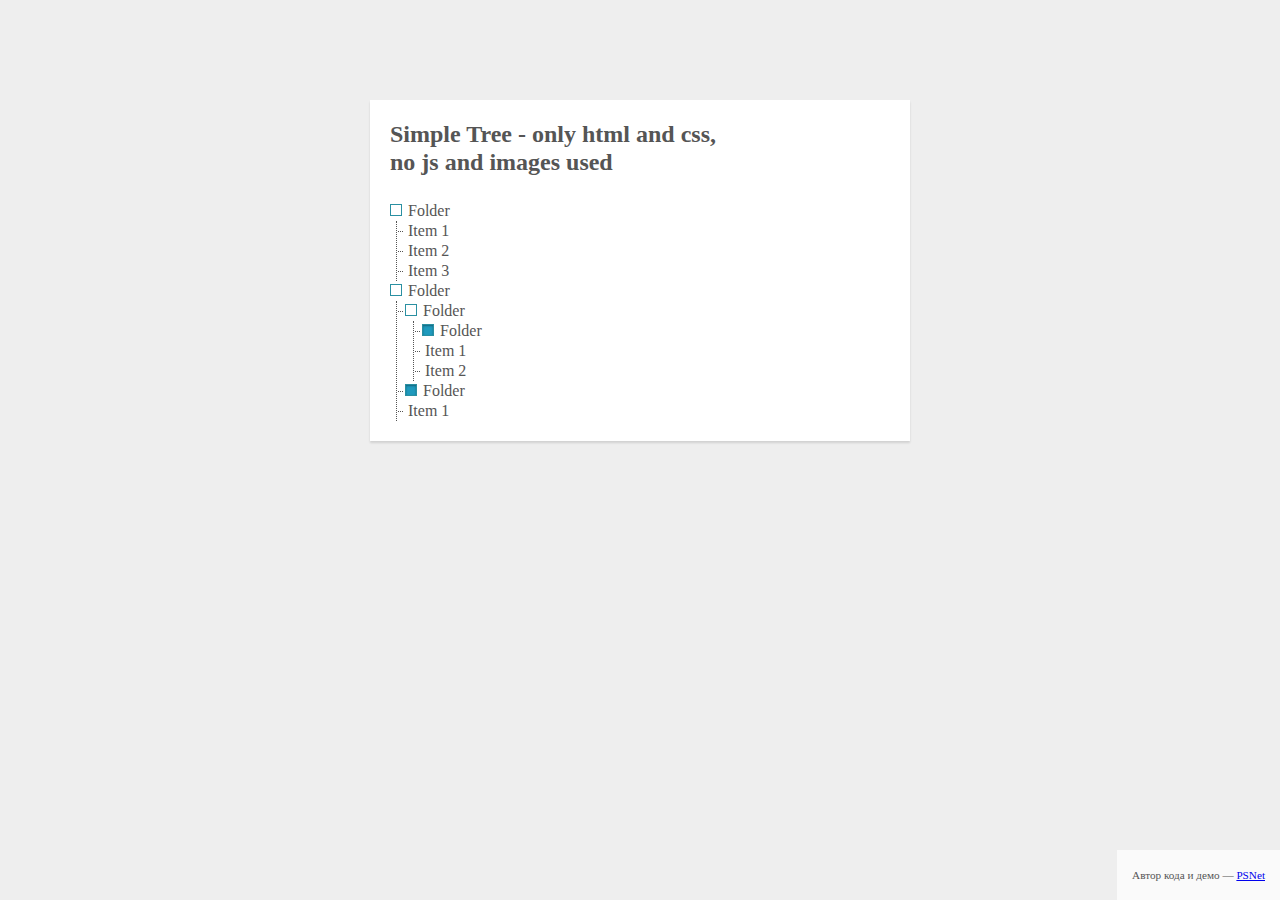
==== example.htm @ 590ab3b8 "- init" ====
<!DOCTYPE html>
<html>
<head>
	<meta http-equiv="Content-Type" content="text/html; charset=UTF-8" />
	<title>Simple Tree Demo - small and compact tree builder</title>
	<link rel="stylesheet" href="example.css" type="text/css" media="screen" />
	<!--
		Simple Tree css code
	-->
	<link rel="stylesheet" href="simple-tree/simple-tree.css" type="text/css" media="screen" />
	<!--
		/Simple Tree css code
	-->
</head>
<body>

	<div class="wrapper">
		<h2 class="page-header">
			Simple Tree - only html and css,
			<br />
			no js and images used
		</h2>

		<!--
			Simple Tree html structure
		-->
		<ul class="simple-tree">
			<li>
				<input type="checkbox" checked="checked" id="simple-tree-item-1" />
				<label for="simple-tree-item-1">Folder</label>
				<ul>
					<li>Item 1</li>
					<li>Item 2</li>
					<li>Item 3</li>
				</ul>
			</li>
			<li>
				<input type="checkbox" checked="checked" id="simple-tree-item-2" />
				<label for="simple-tree-item-2">Folder</label>
				<ul>
					<li>
						<input type="checkbox" checked="checked" id="simple-tree-item-3" />
						<label for="simple-tree-item-3">Folder</label>
						<ul>
							<li>
								<input type="checkbox" id="simple-tree-item-4" />
								<label for="simple-tree-item-4">Folder</label>
								<ul>
									<li>Item 1</li>
									<li>Item 2</li>
								</ul>
							</li>
							<li>Item 1</li>
							<li>Item 2</li>
						</ul>
					</li>
					<li>
						<input type="checkbox" id="simple-tree-item-5" />
						<label for="simple-tree-item-5">Folder</label>
						<ul>
							<li>
								<input type="checkbox" id="simple-tree-item-6" />
								<label for="simple-tree-item-6">Folder</label>
								<ul>
									<li>
										<input type="checkbox" id="simple-tree-item-7" />
										<label for="simple-tree-item-7">Folder</label>
										<ul>
											<li>
												<input type="checkbox" id="simple-tree-item-8" />
												<label for="simple-tree-item-8">Folder</label>
												<ul>
													<li>Item 1</li>
													<li>Item 2</li>
													<li>Item 3</li>
													<li>Item 4</li>
													<li>Item 5</li>
												</ul>
											</li>
											<li>Item 1</li>
										</ul>
									</li>
									<li>Item 1</li>
									<li>Item 2</li>
								</ul>
							</li>
							<li>Item 1</li>
							<li>Item 2</li>
							<li>Item 3</li>
						</ul>
					</li>
					<li>Item 1</li>
				</ul>
			</li>
		</ul>
		<!--
			/Simple Tree html structure
		-->

	</div>

	<div class="author">
		Автор кода и демо &mdash; <a href="http://psnet.lookformp3.net/">PSNet</a>
	</div>

</body>
</html>
---- example.css ----
/*
	Simple Tree Demo

	(P) PSNet 2008 - 2014
	http://psnet.lookformp3.net
*/

/* example setup */

* {
	margin: 0;
	outline: medium none;
	padding: 0;
}

body {
	background: none repeat scroll 0 0 #EEEEEE;
	color: #555555;
	font: 16px/20px Verdana;
}

.wrapper {
	background: none repeat scroll 0 0 hsl(0, 0%, 100%);
	box-shadow: 0 2px 2px hsla(0, 0%, 0%, 0.12);
	margin: 100px auto;
	padding: 20px;
	width: 500px;
}

.author {
	background: none repeat scroll 0 0 hsl(0, 0%, 98%);
	bottom: 0;
	font-size: 0.7em;
	padding: 15px;
	position: fixed;
	right: 0;
}

h2.page-header {
	line-height: 28px;
	margin-bottom: 25px;
}
---- simple-tree/simple-tree.css ----
/*
	Simple Tree
	Customizable tree works fully on CSS

	(P) PSNet 2008 - 2014
	http://psnet.lookformp3.net
*/

/* tree structure */

.simple-tree,
.simple-tree ul,
.simple-tree li {
	list-style: none outside none;
	margin: 0;
	padding: 0;
}

/* version 1: momentary open/close action */

/*
.simple-tree ul {
	display: none;
}

.simple-tree input:checked ~ ul {
	display: block;
}
*/

/* version 2: fadeout/fadein effect on open/close action */

.simple-tree ul {
	height: 0;
	opacity: 0;
	overflow: hidden;
	-webkit-transition: all 0.1s ease 0s;
	-moz-transition: all 0.1s ease 0s;
	transition: all 0.1s ease 0s;
}

.simple-tree input:checked ~ ul {
	height: auto;
	opacity: 1;
}

/* checkbox styling */

.simple-tree input {
	opacity: 0;
	position: absolute;
}

.simple-tree label:before {
	background: none;
	border: 1px solid hsl(189, 59%, 40%);
	content: "";
	display: inline-block;
	height: 10px;
	margin-right: 6px;
	width: 10px;
}

input:not(:checked) ~ label:before {
	background: none repeat scroll 0 0 hsl(193, 72%, 43%);
	box-shadow: 0 1px 2px hsla(0, 0%, 0%, 0.35) inset;
}

/* grid */

.simple-tree ul {
	border-left: 1px dotted;
	margin-left: 6px;
	padding-left: 10px;
}

.simple-tree li li:before {
	border-top: 1px dotted;
	content: "";
	display: inline-block;
	height: 1px;
	margin-left: -9px;
	margin-right: 5px;
	vertical-align: middle;
	width: 5px;
}

.simple-tree li li label:before {
	margin-left: -7px;
}
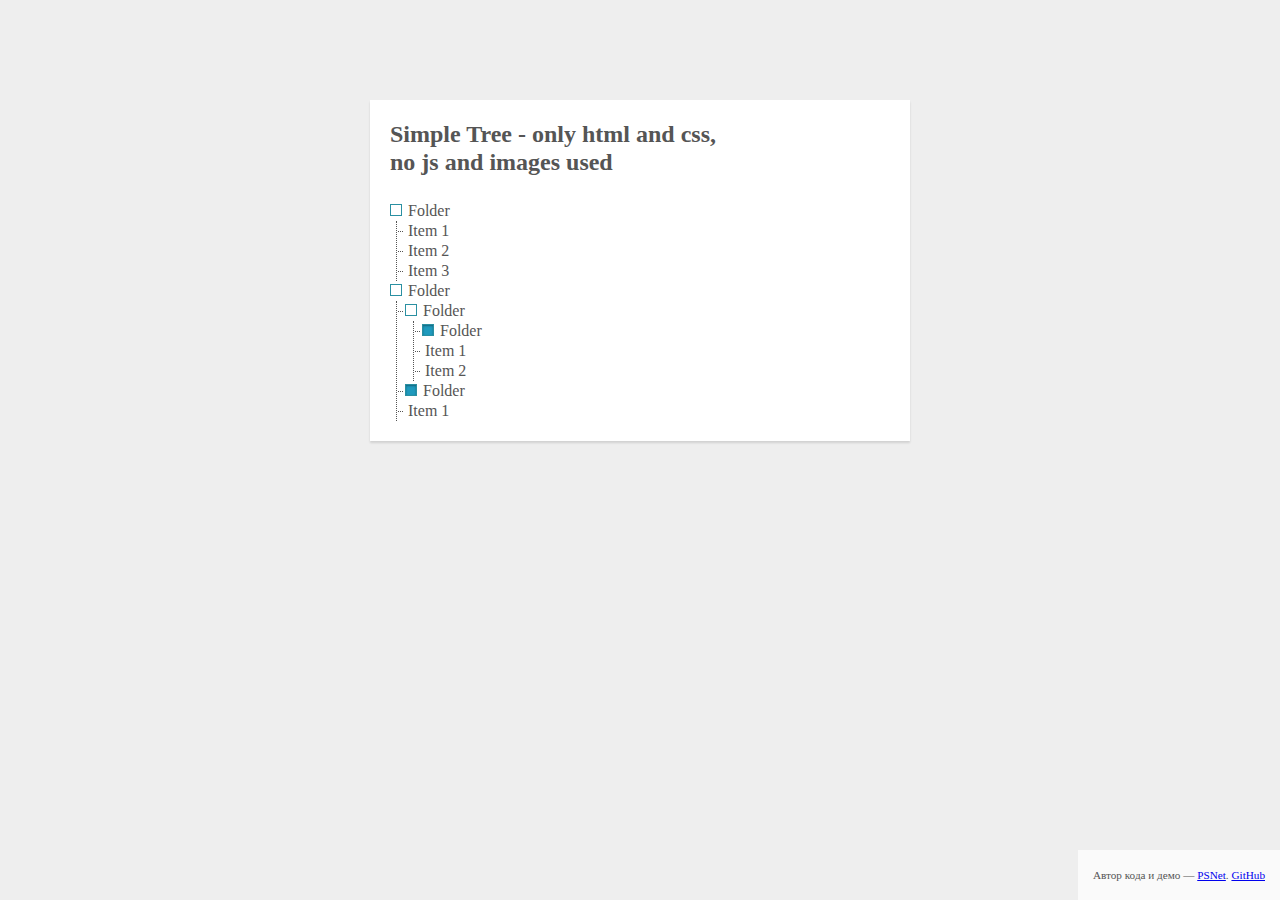
==== commit ede37cdd: "- обновлена документация" ====
--- a/example.htm
+++ b/example.htm
@@ -100,7 +100,7 @@
 	</div>
 
 	<div class="author">
-		Автор кода и демо &mdash; <a href="http://psnet.lookformp3.net/">PSNet</a>
+		Автор кода и демо &mdash; <a href="http://psnet.lookformp3.net/">PSNet</a>. <a href="https://github.com/psnet/simple-tree" rel="nofollow">GitHub</a>
 	</div>
 
 </body>
--- a/example.css
+++ b/example.css
@@ -1,5 +1,6 @@
 /*
 	Simple Tree Demo
+	https://github.com/psnet/simple-tree
 
 	(P) PSNet 2008 - 2014
 	http://psnet.lookformp3.net
--- a/simple-tree/simple-tree.css
+++ b/simple-tree/simple-tree.css
@@ -1,6 +1,7 @@
 /*
 	Simple Tree
 	Customizable tree works fully on CSS
+	https://github.com/psnet/simple-tree
 
 	(P) PSNet 2008 - 2014
 	http://psnet.lookformp3.net
